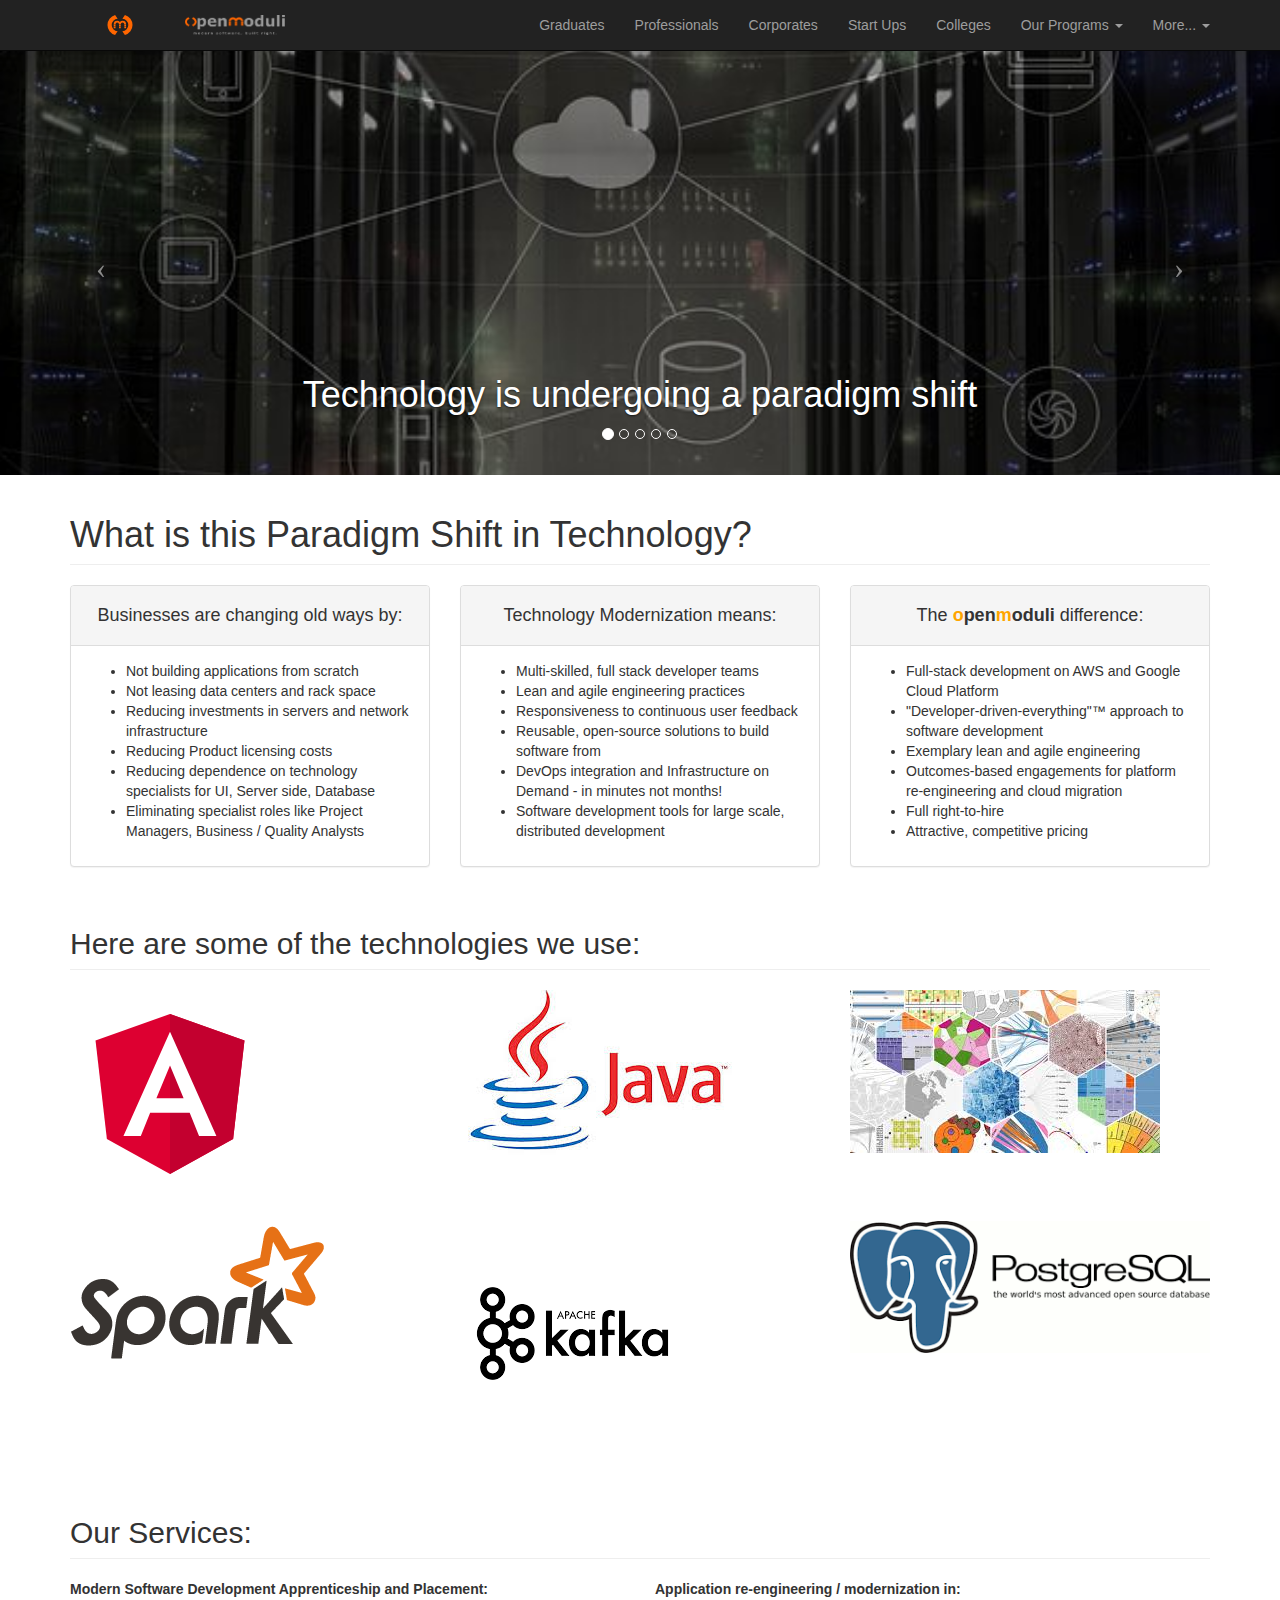
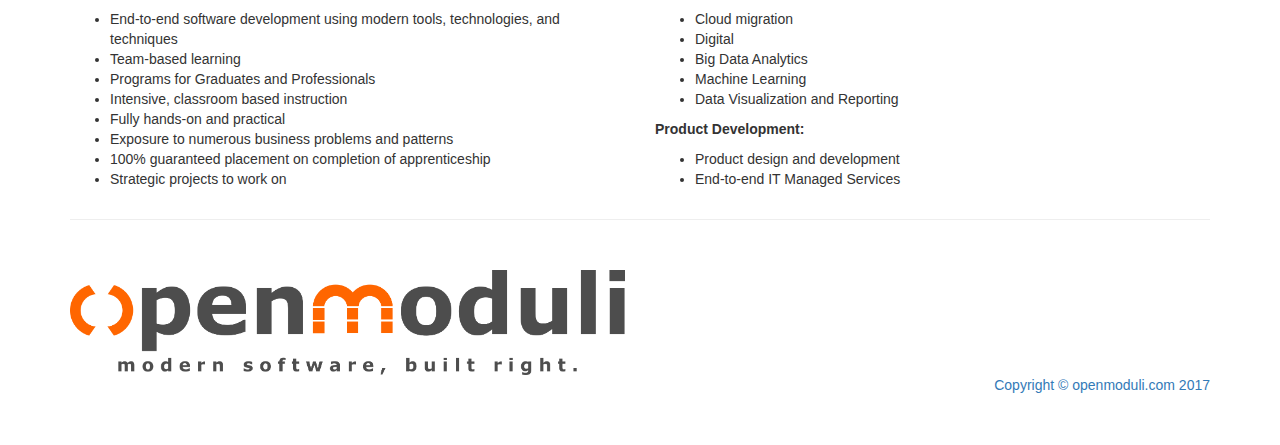
==== index.html @ b7f8b7c4 "numerous changes to style sheets and index.html" ====
<!DOCTYPE html>
<html lang="en">

<head>

<meta charset="utf-8">
<meta http-equiv="X-UA-Compatible" content="IE=edge">
<meta name="viewport" content="width=device-width, initial-scale=1">
<meta name="description" content="">
<meta name="author" content="">

<title>openmoduli home</title>

<!-- Custom CSS -->
<link href="css/modern-business.css" rel="stylesheet">
<!-- Bootstrap Core CSS -->
<link href="css/bootstrap.css" rel="stylesheet">
<link href="css/bootstrap.min.css" rel="stylesheet">


<!-- Custom Fonts -->
<link href="font-awesome/css/font-awesome.min.css" rel="stylesheet"
	type="text/css">

<!-- HTML5 Shim and Respond.js IE8 support of HTML5 elements and media queries -->
<!-- WARNING: Respond.js doesn't work if you view the page via file:// -->
<!--[if lt IE 9]>
        <script src="https://oss.maxcdn.com/libs/html5shiv/3.7.0/html5shiv.js"></script>
        <script src="https://oss.maxcdn.com/libs/respond.js/1.4.2/respond.min.js"></script>
    <![endif]-->

</head>

<body>

	<!-- Navigation -->
	<nav class="navbar navbar-inverse navbar-fixed-top" role="navigation" >
		<div class="container">
			<!-- Brand and toggle get grouped for better mobile display -->
			<div class="navbar-header">
				<!-- 				<button type="button" class="navbar-toggle" data-toggle="collapse"
					data-target="#bs-example-navbar-collapse-1">
					<span class="sr-only">Toggle navigation</span> <span
						class="icon-bar"></span> <span class="icon-bar"></span> <span
						class="icon-bar"></span>
				</button>
 -->
				<a class="navbar-brand" href="index.html"><img
					src="openmoduli-logo.svg" height="35" align="top"> </a> <a
					class="navbar-brand" href="index.html"><img
					src="AllOrangeTwoLinesLightGray.png" width="350" height="35"
					align="top"> </a>
				<!-- 				<div class="collapse navbar-collapse" id="bs-left-navbar-collapse-1">
					<ul class="nav navbar-nav navbar-right">
						<li><a href="index.html"><img border="0" alt="openmoduli"
								src="AllOrangeTwoLinesLightGray.png" width="275" height="45"
								align="bottom"></a></li> -->

				<!-- 						<li><a href="index.html"><img border="0" alt="openmoduli"
								src="motto1900by1080.png" width="350" height="35" align="bottom"></a>
						</li>
 
					</ul>-->

			</div>
			<!-- Collect the nav links, forms, and other content for toggling -->
			<div class="collapse navbar-collapse"
				id="bs-example-navbar-collapse-1">
				<ul class="nav navbar-nav navbar-right">
					<li><a href="graduates.html">Graduates</a></li>
					<li><a href="professionals.html">Professionals</a></li>
					<li><a href="corporates.html">Corporates</a></li>
					<li><a href="startups.html">Start Ups</a></li>
					<li><a href="colleges.html">Colleges</a></li>
					<li class="dropdown"><a href="#" class="dropdown-toggle"
						data-toggle="dropdown">Our Programs <b class="caret"></b></a>
						<ul class="dropdown-menu">
							<li><a href="tnx.html">TnX Program</a></li>
							<li><a href="certificate.html">Cloud Migration Program</a></li>
							<li><a href="starter.html">Corporate Starter Program</a></li>
							<li><a href="bootcamp.html">Corporate Boot Camp</a></li>
						</ul></li>
					<li class="dropdown"><a href="#" class="dropdown-toggle"
						data-toggle="dropdown">More... <b class="caret"></b></a>
						<ul class="dropdown-menu">
							<li><a href="schedule.html">Schedule</a></li>
							<li><a href="minreqs.html">Pre-requisites</a></li>
							<li><a href="faq.html">FAQ</a></li>
							<li><a href="comparison.html">Compare</a></li>
							<li><a href="about.html">About Us</a></li>
							<li><a href="contact.html">Contact Us</a></li>
						</ul></li>
				</ul>
			</div>
			<!-- /.navbar-collapse -->
		</div>
		<!-- /.container -->

	</nav>

	<!-- Header Carousel -->
	<header id="myCarousel" class="carousel slide">
		<!-- Indicators -->
		<ol class="carousel-indicators">
			<li data-target="#myCarousel" data-slide-to="0" class="active"></li>
			<li data-target="#myCarousel" data-slide-to="1"></li>
			<li data-target="#myCarousel" data-slide-to="2"></li>
			<li data-target="#myCarousel" data-slide-to="3"></li>
			<li data-target="#myCarousel" data-slide-to="4"></li>
		</ol>

		<!-- Wrapper for slides -->
		<div class="carousel-inner">
			<div class="item active">
				<div class="fill"
					style="background-image: url('migrate-to-cloud.jpg'); background-repeat: no-repeat; background-size: 100%; align: top;">
				</div>
				<div class="carousel-caption">
					<h1>Technology is undergoing a paradigm shift</h1>
				</div>
			</div>
			<div class="item">
				<div class="fill"
					style="background-image: url('migrate-to-cloud.jpg'); background-repeat: no-repeat; background-size: 100%;align: bottom;">
				</div>
				<div class="carousel-caption">
					<h2>
						Modern software development is increasingly <br> cloud-based,
						open-source, agile, and full-stack
					</h2>
				</div>
			</div>
			<div class="item">
				<div class="fill"
					style="background-image: url('migrate-to-cloud.jpg'); background-repeat: no-repeat; background-size: 100%;align: middle;"></div>
				<div class="carousel-caption">
					<h2>
						At <strong><font color="orange">o</font>pen<font
							color="orange">m</font>oduli</strong>,<br>we create exceptional
						modern software talent
					</h2>
				</div>
			</div>
			<div class="item">
				<div class="fill"
					style="background-image: url('migrate-to-cloud.jpg'); background-repeat: no-repeat; background-size: 100%;"></div>
				<div class="carousel-caption">
					<h2>
						Our software engineers employ the best <br>engineering
						practices and solutions <br>to migrate applications to the
						cloud
					</h2>
				</div>
			</div>
			<div class="item">
				<div class="fill"
					style="background-image: url('migrate-to-cloud.jpg'); background-repeat: no-repeat; background-size: 100%;"></div>
				<div class="carousel-caption">
					<h2>Safely, Securely, and Quickly</h2>
				</div>
			</div>

			<!-- Controls -->
			<a class="left carousel-control" href="#myCarousel" data-slide="prev">
				<span class="icon-prev"></span>
			</a> <a class="right carousel-control" href="#myCarousel"
				data-slide="next"> <span class="icon-next"></span>
			</a>
		</div>
	</header>

	<!-- Page Content -->
	<div class="container">

		<!-- Marketing Icons Section -->
		<div class="row">
			<div class="col-lg-12">
				<h1 class="page-header">What is this Paradigm Shift in
					Technology?</h1>
			</div>
			<div class="col-md-4">
				<div class="panel panel-default">
					<div class="panel-heading" align="center">
						<h4>Businesses are changing old ways by:</h4>
					</div>
					<div class="panel-body">
						<ul>
							<li>Not building applications from scratch</li>
							<li>Not leasing data centers and rack space</li>
							<li>Reducing investments in servers and network
								infrastructure</li>
							<li>Reducing Product licensing costs</li>
							<li>Reducing dependence on technology specialists for UI,
								Server side, Database</li>
							<li>Eliminating specialist roles like Project Managers,
								Business / Quality Analysts</li>
						</ul>
						<!-- 						<a href="out-with-old.html" class="btn btn-default">Learn More</a> -->
					</div>
				</div>
			</div>
			<div class="col-md-4">
				<div class="panel panel-default">
					<div class="panel-heading" align="center">
						<h4>Technology Modernization means:</h4>
					</div>
					<div class="panel-body">
						<ul>
							<li>Multi-skilled, full stack developer teams</li>
							<li>Lean and agile engineering practices</li>
							<li>Responsiveness to continuous user feedback</li>
							<li>Reusable, open-source solutions to build software from</li>
							<li>DevOps integration and Infrastructure on Demand - in
								minutes not months!</li>
							<li>Software development tools for large scale, distributed
								development</li>
						</ul>
						<!-- 						<a href="#" class="btn btn-default">Learn More</a> -->
					</div>
				</div>
			</div>
			<div class="col-md-4">
				<div class="panel panel-default">
					<div class="panel-heading" align="center">
						<h4>
							The <strong><font color="Orange">o</font>pen<font
								color="Orange">m</font>oduli </strong>difference:
						</h4>
					</div>
					<div class="panel-body">
						<ul>
							<li>Full-stack development on AWS and Google Cloud Platform</li>
							<li>"Developer-driven-everything"&trade; approach to
								software development</li>
							<li>Exemplary lean and agile engineering</li>
							<li>Outcomes-based engagements for platform re-engineering
								and cloud migration</li>
							<li>Full right-to-hire</li>
							<li>Attractive, competitive pricing</li>
						</ul>
						<!-- 						<a href="#" class="btn btn-default">Learn More</a> -->
					</div>
				</div>
			</div>
		</div>
		<!-- /.row -->

		<!-- Portfolio Section -->
		<div class="row">
			<div class="col-lg-12">
				<h2 class="page-header">Here are some of the technologies we
					use:</h2>
			</div>
			<div class="col-md-4 col-sm-6">
				<a href="http://angular.io"><img
					class="img-responsive img-portfolio img-hover" src="angular.svg"
					alt="Angular based UI" width=200px align="middle"> <!-- 					<h2 align="center">Angular</h2> -->
				</a>
			</div>
			<div class="col-md-4 col-sm-6">
				<a href="http://java.com"> <img
					class="img-responsive img-portfolio img-hover" src="java.jpg"
					alt="Java" height=350px align="middle">
				</a>
			</div>
			<div class="col-md-4 col-sm-6">
				<a href="http://d3js.org"> <img
					class="img-responsive img-portfolio img-hover" src="d3js.jpg"
					alt="D3 - Data Driven Documents" height=350px align="middle">
				</a>
			</div>
		</div>
		<div class="row">
			<div class="col-lg-12"></div>
			<div class="col-md-4 col-sm-6">
				<a href="http://spark.apache.org"> <img
					class="img-responsive img-portfolio img-hover" src="spark.png"
					alt="Spark" height=350px align="middle">
				</a>
			</div>
			<div class="col-md-4 col-sm-6">
				<a href="http://kafka.apache.org"> <img
					class="img-responsive img-portfolio img-hover" src="kafka.png"
					alt="" height=350px align="middle">
				</a>
			</div>
			<div class="col-md-4 col-sm-6">
				<a href="http://postgresql.org"> <img
					class="img-responsive img-portfolio img-hover" src="PostgreSQL.png"
					alt="" height=350px align="middle">
				</a>
			</div>

		</div>
		<!-- /.row -->

		<!-- Features Section -->
		<div class="row">
			<div class="col-lg-12">
				<h2 class="page-header">Our Services:</h2>
			</div>
			<div class="col-md-6">
				<p>
					<strong>Modern Software Development Apprenticeship and Placement:</strong>
				</p>
				<ul>
					<li>End-to-end software development using modern tools,
						technologies, and techniques</li>
					<li>Team-based learning</li>
					<li>Programs for Graduates and Professionals</li>
					<li>Intensive, classroom based instruction</li>
					<li>Fully hands-on and practical</li>
					<li>Exposure to numerous business problems and patterns</li>
					<li>100% guaranteed placement on completion of apprenticeship</li>
					<li>Strategic projects to work on</li>
				</ul>
			</div>
			<div class="col-md-6">
				<p>
					<strong>Application re-engineering / modernization in:</strong>
				</p>
				<ul>
					<li>Cloud migration</li>
					<li>Digital</li>
					<li>Big Data Analytics</li>
					<li>Machine Learning</li>
					<li>Data Visualization and Reporting</li>
				</ul>
			</div>
			<div class="col-md-6">
				<p>
					<strong>Product Development:</strong>
				</p>
				<ul>
					<li>Product design and development</li>
					<li>End-to-end IT Managed Services</li>
				</ul>
			</div>
		</div>
		<!-- /.row -->

		<hr>

		<!-- Call to Action Section 
		<div class="well">
			<div class="row">
				<div class="col-md-8">
					<p>Lorem ipsum dolor sit amet, consectetur adipisicing elit.
						Molestias, expedita, saepe, vero rerum deleniti beatae veniam
						harum neque nemo praesentium cum alias asperiores commodi.</p>
				</div>
				<div class="col-md-4">
					<a class="btn btn-lg btn-default btn-block" href="#">Call to
						Action</a>
				</div>
			</div>
		</div>
		<hr>
		-->

		<!-- Footer -->
		<footer>
			<div class="row">
				<div class="col-md-6">
					<img class="img-responsive"
						src="AllOrangeTwoLinesGray1900by1080.png" alt="openmoduli">
				</div>
				<div class="col-lg-12" align="right">
					<a>Copyright &copy; openmoduli.com 2017</a>
				</div>
			</div>
		</footer>

	</div>
	<!-- /.container -->

	<!-- jQuery -->
	<script src="js/jquery.js"></script>

	<!-- Bootstrap Core JavaScript -->
	<script src="js/bootstrap.min.js"></script>

	<!-- Script to Activate the Carousel -->
	<script>
    $('.carousel').carousel({
        interval: 5000 //changes the speed
    })
    </script>

</body>

</html>
---- css/modern-business.css ----
/*!
 * Start Bootstrap - Modern Business (http://startbootstrap.com/)
 * Copyright 2013-2016 Start Bootstrap
 * Licensed under MIT (https://github.com/BlackrockDigital/startbootstrap/blob/gh-pages/LICENSE)
 */

/* Global Styles */

html,
body {
    height: 100%;
}

body {
    padding-top: 50px; /* Required padding for .navbar-fixed-top. Remove if using .navbar-static-top. Change if height of navigation changes. */
}

.img-portfolio {
    margin-bottom: 30px;
}

.img-hover:hover {
    opacity: 0.8;
}

/* Home Page Carousel */

header.carousel {
    height: 50%;
}

header.carousel .item,
header.carousel .item.active,
header.carousel .carousel-inner {
    height: 100%;
}

header.carousel .fill {
    width: 100%;
    height: 100%;
    background-position: center;
    background-color: #000;
    /* background-size: 100%;*/
}

/* 404 Page Styles */

.error-404 {
    font-size: 100px;
}

/* Pricing Page Styles */

.price {
    display: block;
    font-size: 50px;
    line-height: 50px;
}

.price sup {
    top: -20px;
    left: 2px;
    font-size: 20px;
}

.period {
    display: block;
    font-style: italic;
}

/* Footer Styles */

footer {
    margin: 50px 0;
}

/* Responsive Styles */

@media(max-width:991px) {
    .customer-img,
    .img-related {
        margin-bottom: 30px;
    }
}

@media(max-width:767px) {
    .img-portfolio {
        margin-bottom: 15px;
    }

    header.carousel .carousel {
        height: 100%;
    }
}
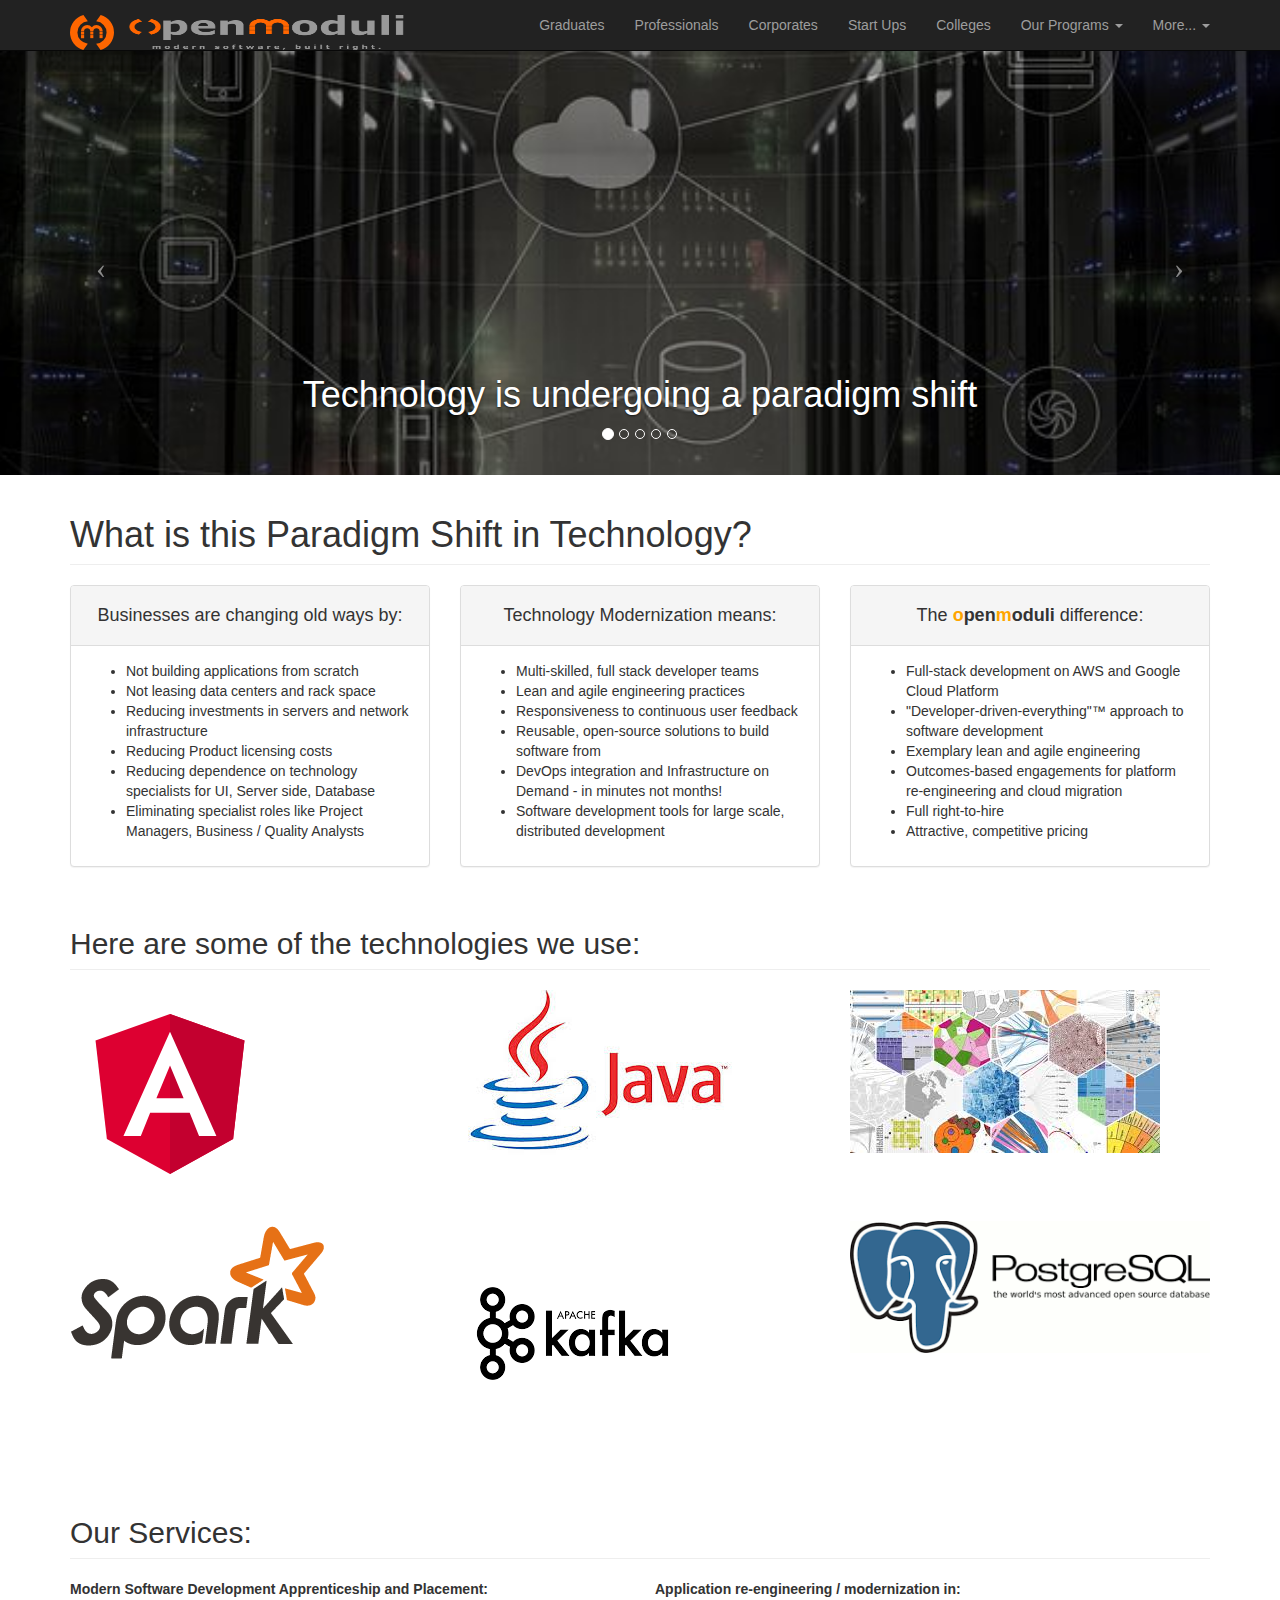
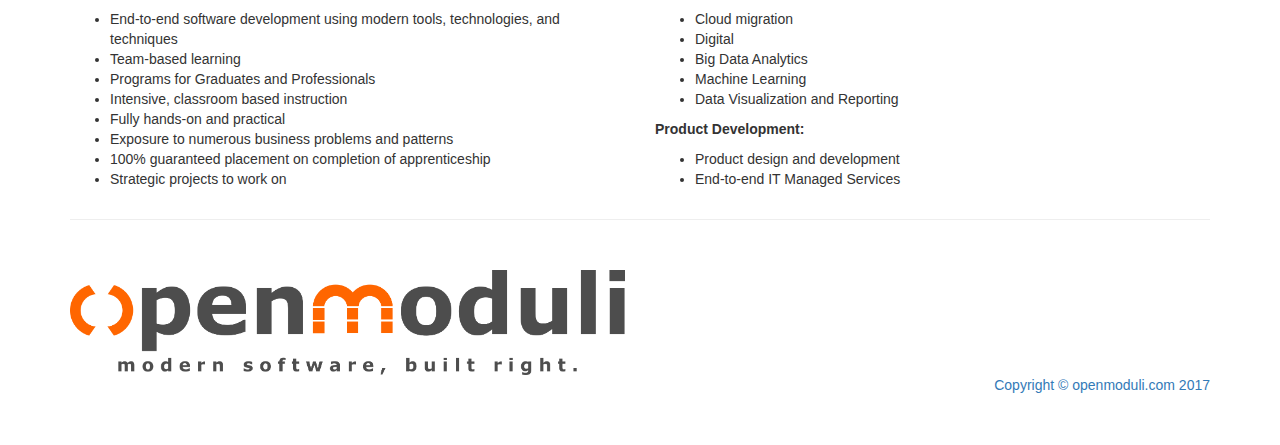
==== commit de53878c: "uncommented span to make the site responsive" ====
--- a/index.html
+++ b/index.html
@@ -11,12 +11,11 @@
 
 <title>openmoduli home</title>
 
+<!-- Bootstrap Core CSS -->
+<link href="css/bootstrap.min.css" rel="stylesheet">
+
 <!-- Custom CSS -->
 <link href="css/modern-business.css" rel="stylesheet">
-<!-- Bootstrap Core CSS -->
-<link href="css/bootstrap.css" rel="stylesheet">
-<link href="css/bootstrap.min.css" rel="stylesheet">
-
 
 <!-- Custom Fonts -->
 <link href="font-awesome/css/font-awesome.min.css" rel="stylesheet"
@@ -38,17 +37,17 @@
 		<div class="container">
 			<!-- Brand and toggle get grouped for better mobile display -->
 			<div class="navbar-header">
-				<!-- 				<button type="button" class="navbar-toggle" data-toggle="collapse"
+								<button type="button" class="navbar-toggle" data-toggle="collapse"
 					data-target="#bs-example-navbar-collapse-1">
 					<span class="sr-only">Toggle navigation</span> <span
 						class="icon-bar"></span> <span class="icon-bar"></span> <span
 						class="icon-bar"></span>
 				</button>
- -->
+ 
 				<a class="navbar-brand" href="index.html"><img
 					src="openmoduli-logo.svg" height="35" align="top"> </a> <a
 					class="navbar-brand" href="index.html"><img
-					src="AllOrangeTwoLinesLightGray.png" width="350" height="35"
+					src="AllOrangeTwoLinesLightGray.png" width="275" height="35"
 					align="top"> </a>
 				<!-- 				<div class="collapse navbar-collapse" id="bs-left-navbar-collapse-1">
 					<ul class="nav navbar-nav navbar-right">
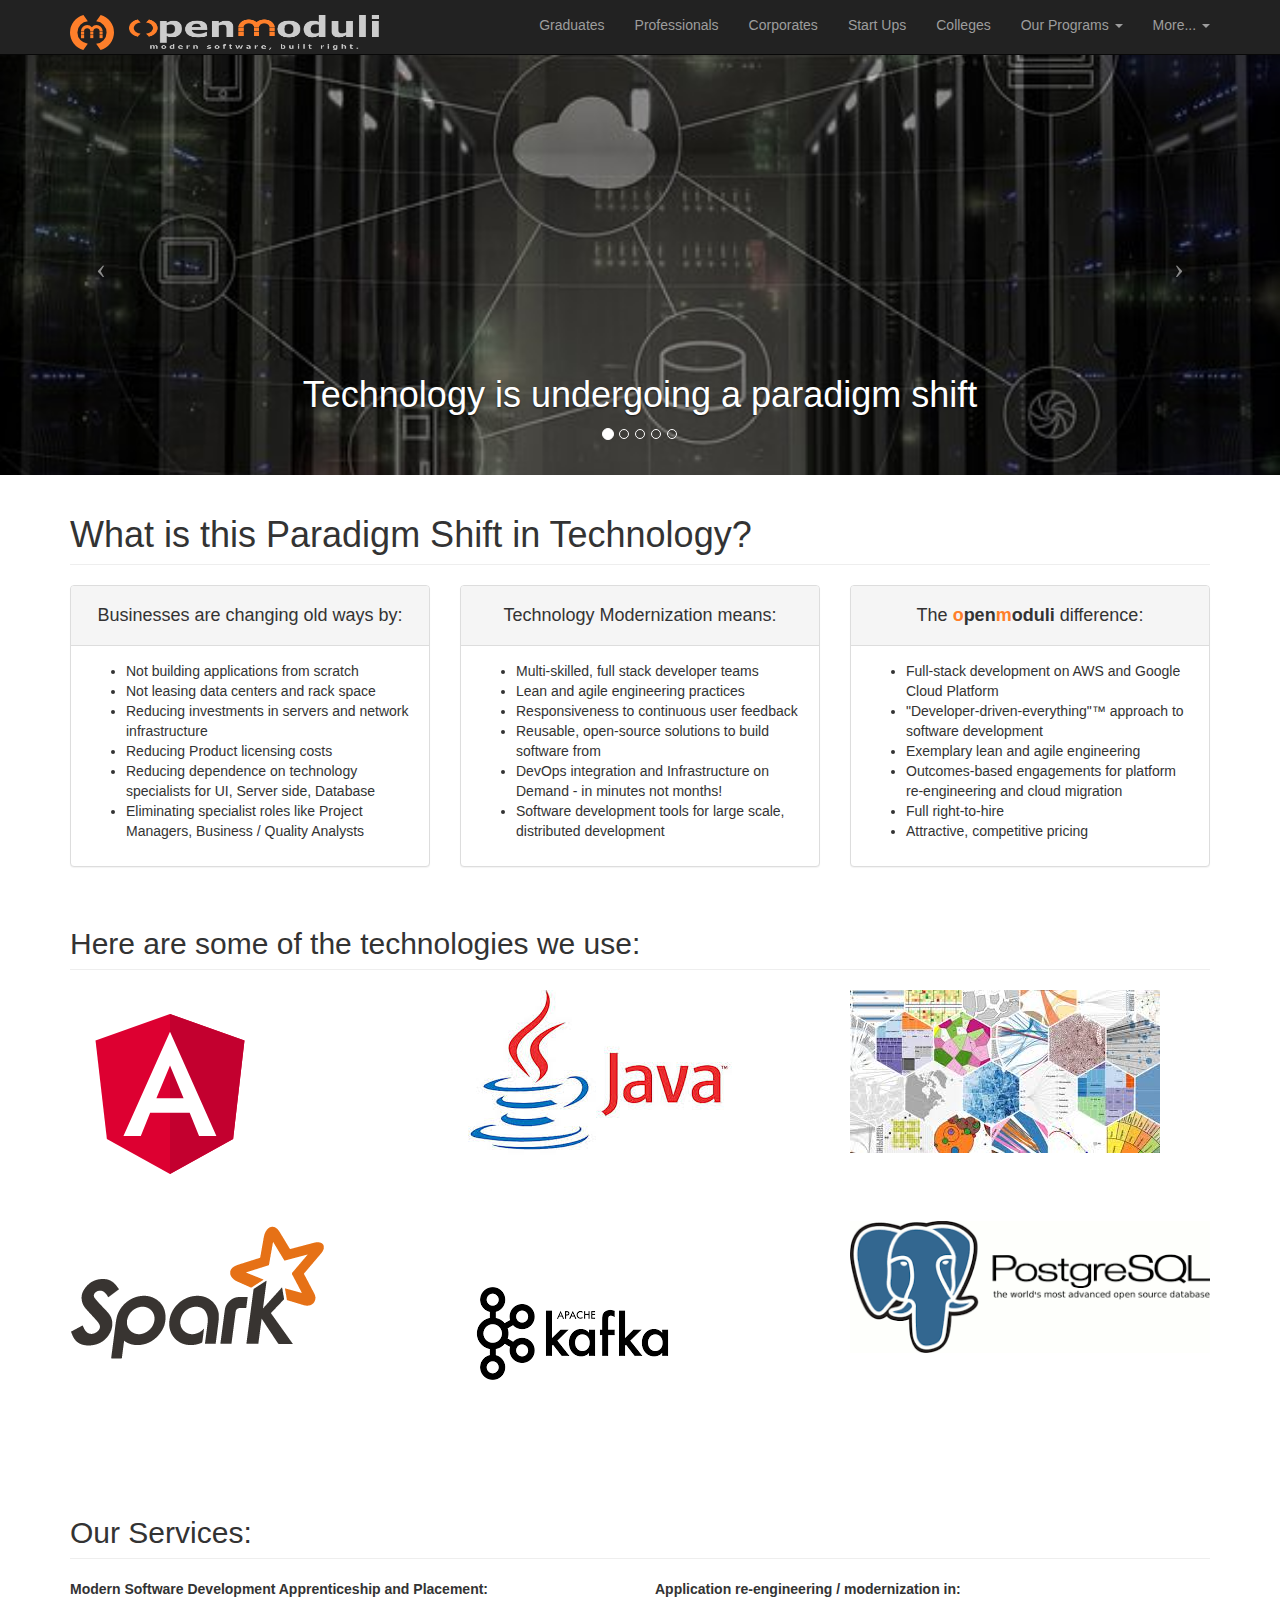
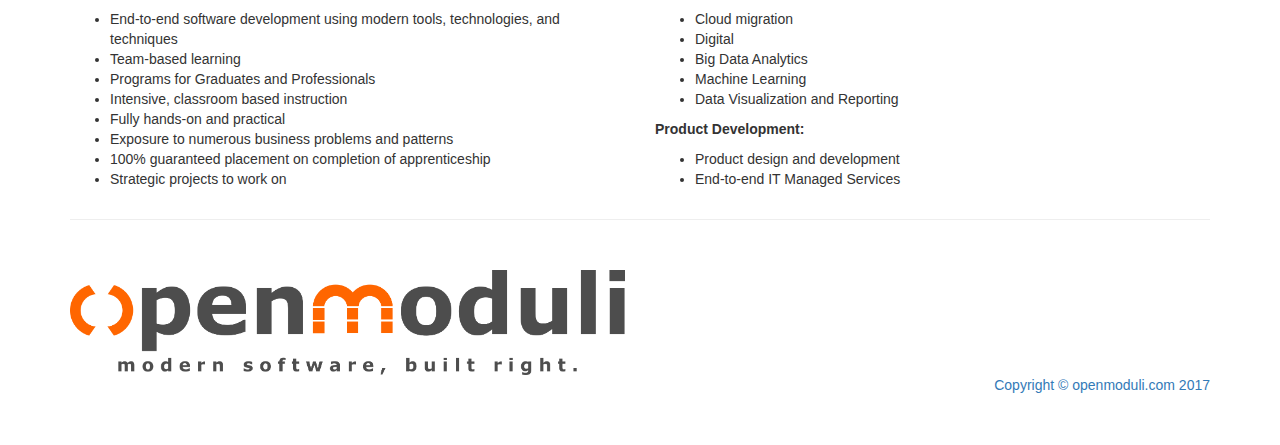
==== commit 7b4b2397: "Chagesto logo color and other first page tweaks" ====
--- a/index.html
+++ b/index.html
@@ -45,9 +45,9 @@
 				</button>
  
 				<a class="navbar-brand" href="index.html"><img
-					src="openmoduli-logo.svg" height="35" align="top"> </a> <a
+					src="openmoduli-logo.svg" height=35px align="top"> </a> <a
 					class="navbar-brand" href="index.html"><img
-					src="AllOrangeTwoLinesLightGray.png" width="275" height="35"
+					src="AllOrangeTwoLinesLightGray.png" width=250px height=35px
 					align="top"> </a>
 				<!-- 				<div class="collapse navbar-collapse" id="bs-left-navbar-collapse-1">
 					<ul class="nav navbar-nav navbar-right">
@@ -134,8 +134,8 @@
 					style="background-image: url('migrate-to-cloud.jpg'); background-repeat: no-repeat; background-size: 100%;align: middle;"></div>
 				<div class="carousel-caption">
 					<h2>
-						At <strong><font color="orange">o</font>pen<font
-							color="orange">m</font>oduli</strong>,<br>we create exceptional
+						At <strong><font color="#FF7F2A">o</font>pen<font
+							color="#FF7F2A">m</font>oduli</strong>,<br>we create exceptional
 						modern software talent
 					</h2>
 				</div>
@@ -222,8 +222,8 @@
 				<div class="panel panel-default">
 					<div class="panel-heading" align="center">
 						<h4>
-							The <strong><font color="Orange">o</font>pen<font
-								color="Orange">m</font>oduli </strong>difference:
+							The <strong><font color="#FF7F2A">o</font>pen<font
+								color="#FF7F2A">m</font>oduli </strong>difference:
 						</h4>
 					</div>
 					<div class="panel-body">
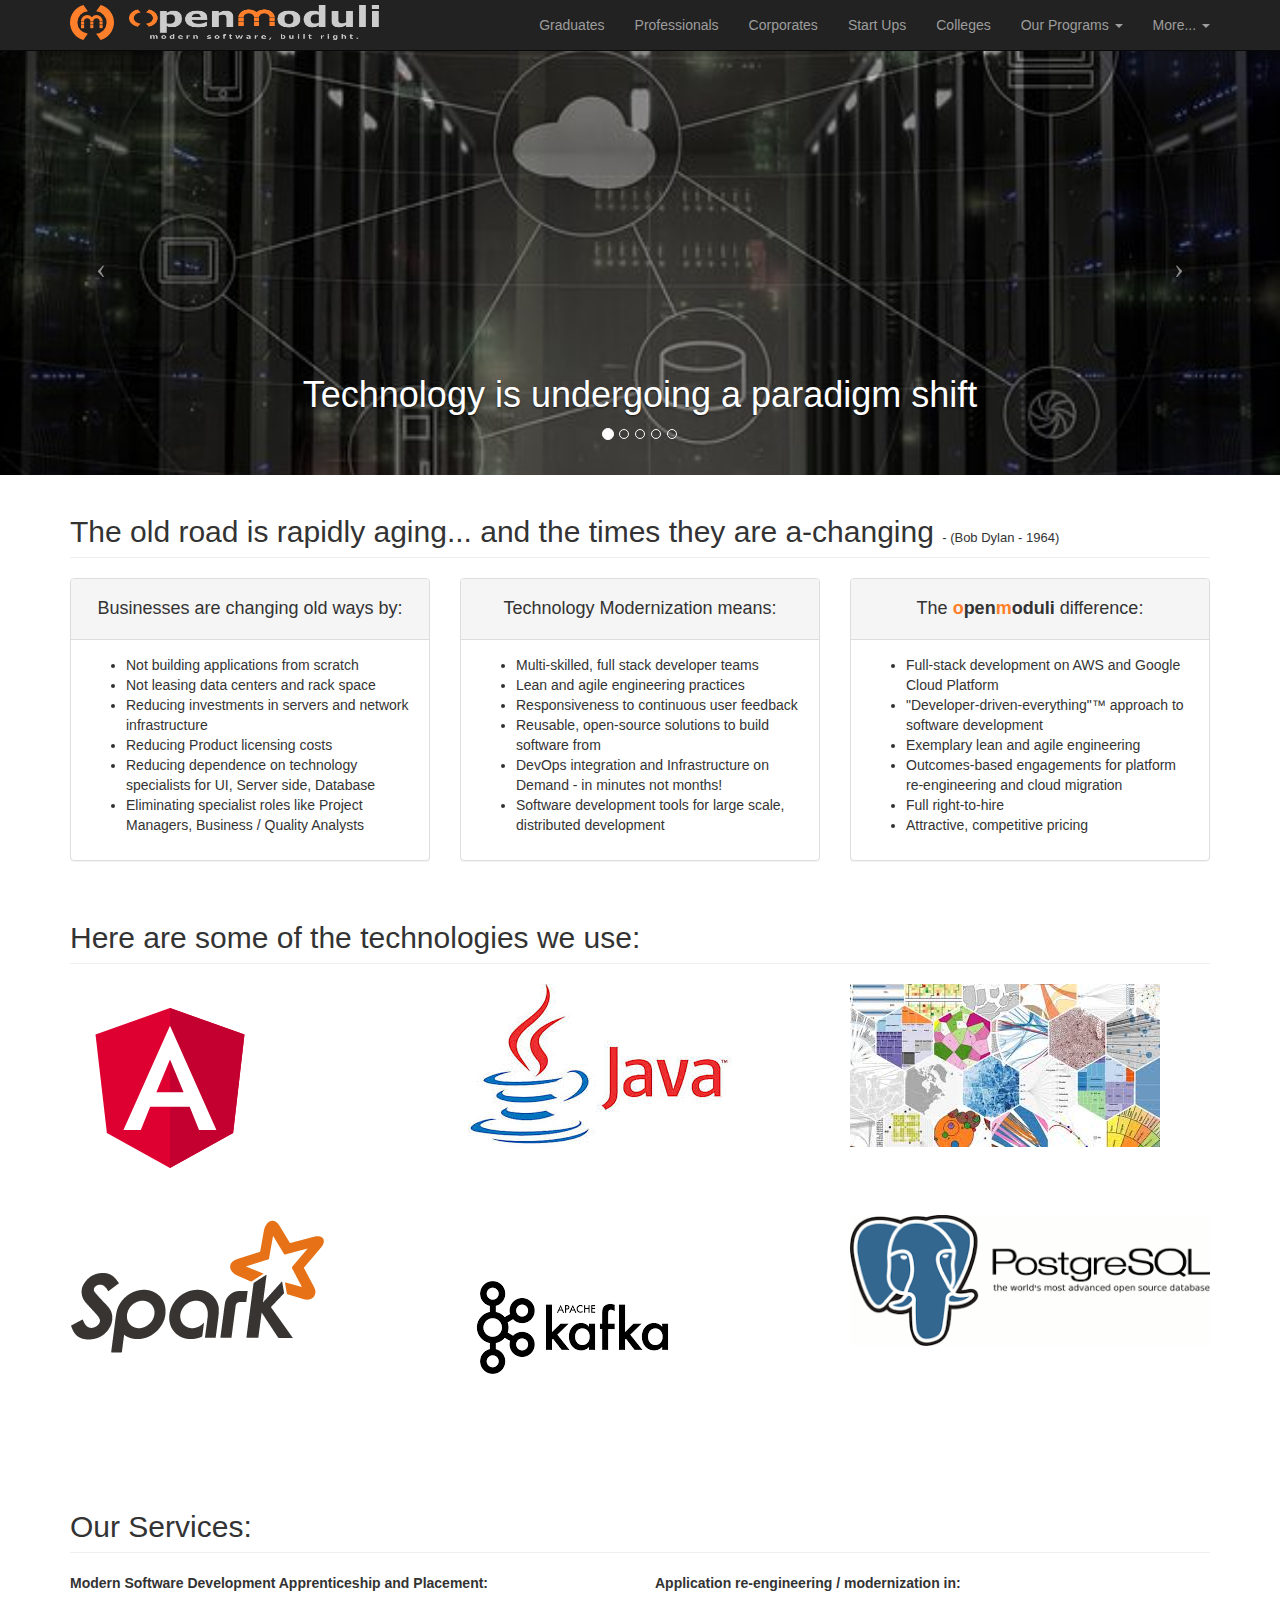
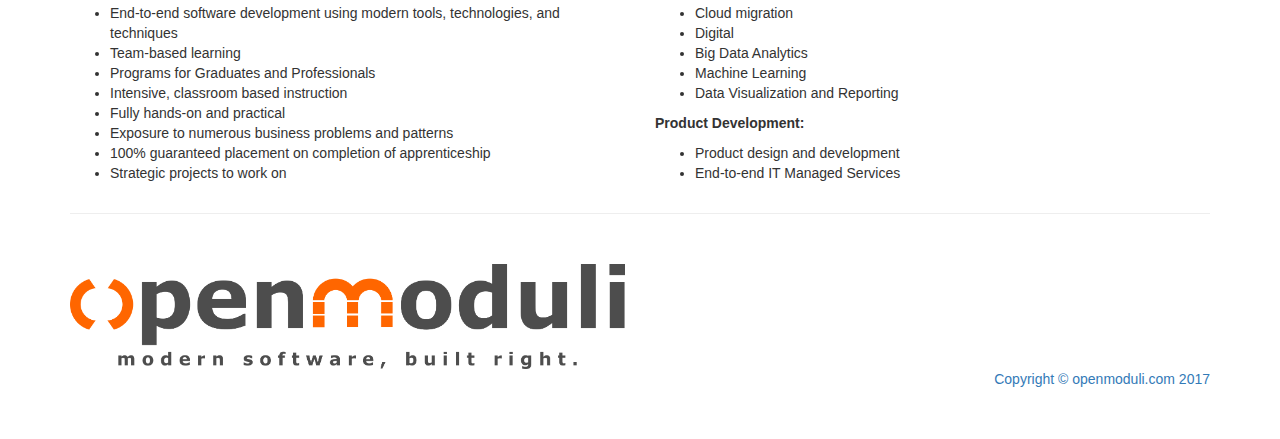
==== commit 91b03fa2: "Content changes on index page" ====
--- a/index.html
+++ b/index.html
@@ -124,8 +124,8 @@
 				</div>
 				<div class="carousel-caption">
 					<h2>
-						Modern software development is increasingly <br> cloud-based,
-						open-source, agile, and full-stack
+						Modern software is increasingly being <br> developed by full stack developers on the cloud,<br> 
+						using open-source tools in an agile manner
 					</h2>
 				</div>
 			</div>
@@ -146,8 +146,7 @@
 				<div class="carousel-caption">
 					<h2>
 						Our software engineers employ the best <br>engineering
-						practices and solutions <br>to migrate applications to the
-						cloud
+						practices and solutions <br>to re-engineer your applications,
 					</h2>
 				</div>
 			</div>
@@ -155,7 +154,8 @@
 				<div class="fill"
 					style="background-image: url('migrate-to-cloud.jpg'); background-repeat: no-repeat; background-size: 100%;"></div>
 				<div class="carousel-caption">
-					<h2>Safely, Securely, and Quickly</h2>
+					<h2>and migrate them to the
+						cloud safely, securely, and quickly</h2>
 				</div>
 			</div>
 
@@ -174,8 +174,7 @@
 		<!-- Marketing Icons Section -->
 		<div class="row">
 			<div class="col-lg-12">
-				<h1 class="page-header">What is this Paradigm Shift in
-					Technology?</h1>
+				<h2 class="page-header">The old road is rapidly aging... and the times they are a-changing <font size=2pt>- (Bob Dylan - 1964)</font> </h2>
 			</div>
 			<div class="col-md-4">
 				<div class="panel panel-default">
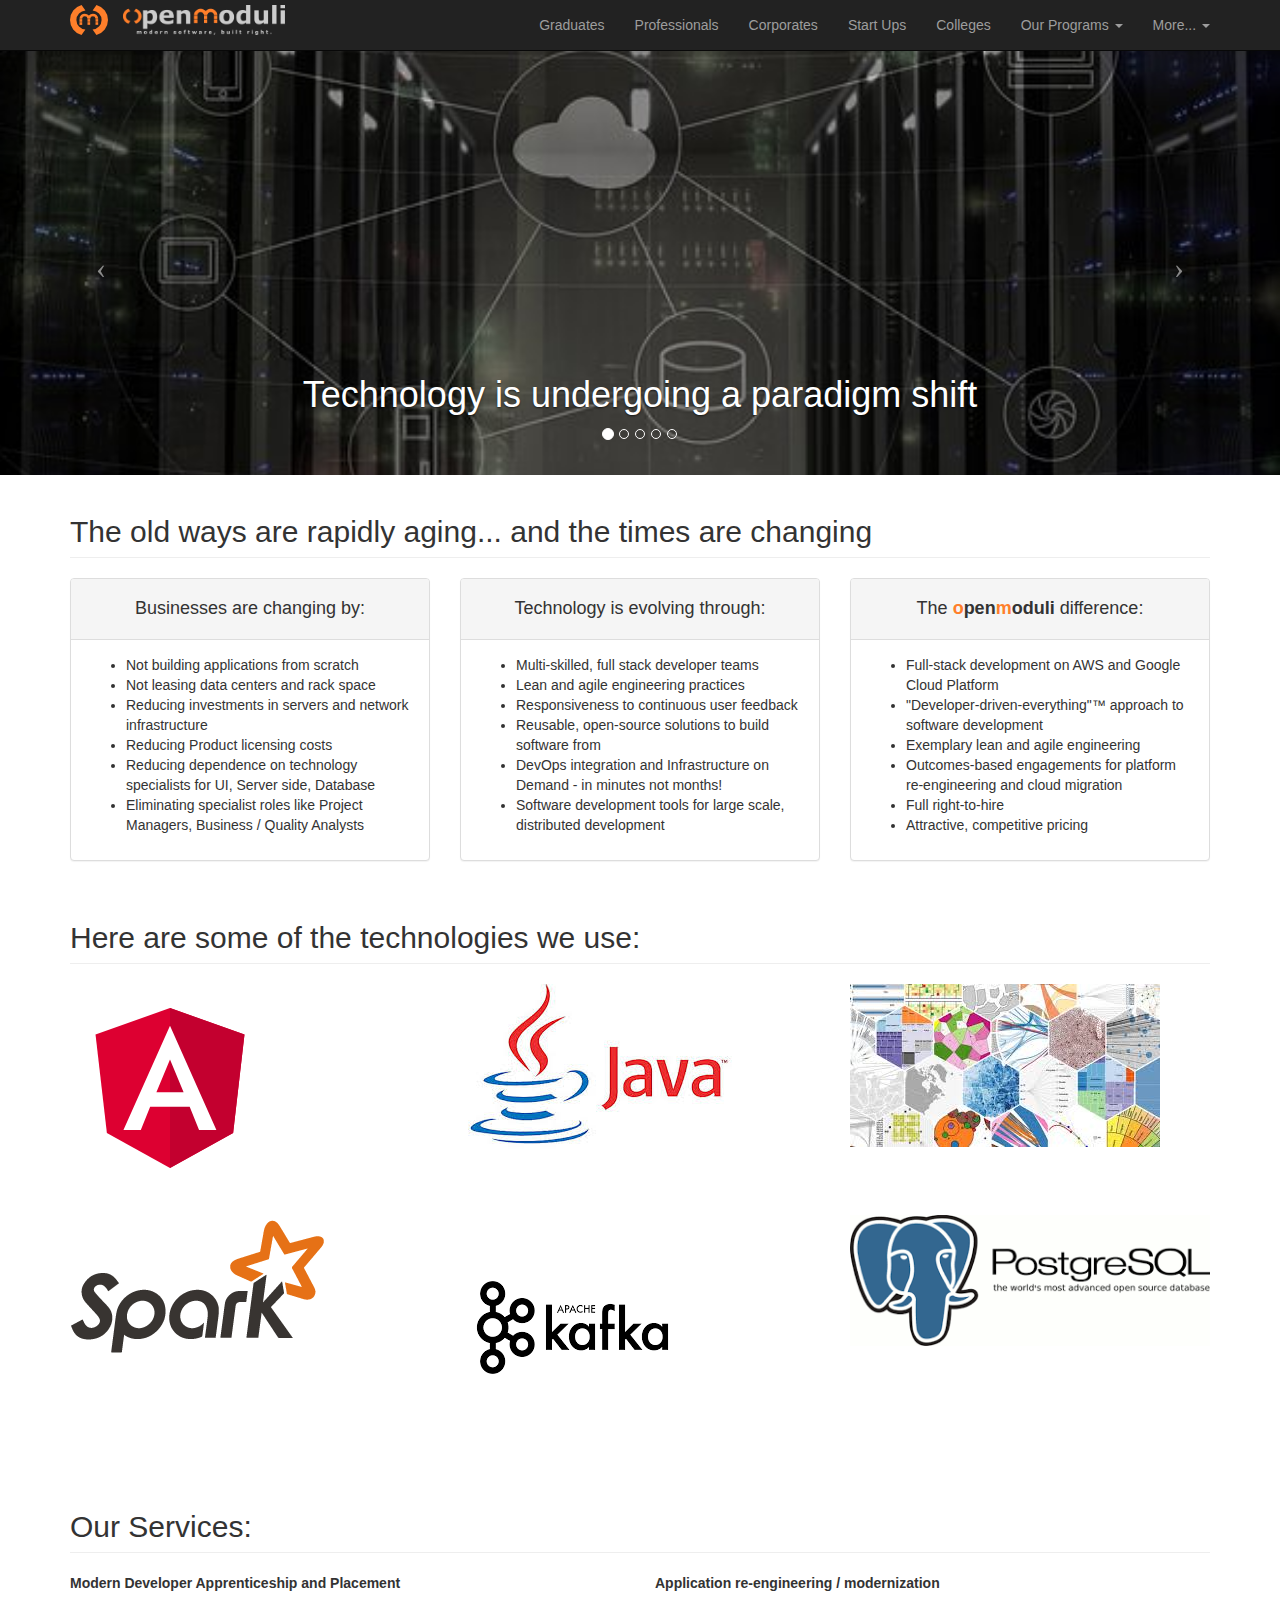
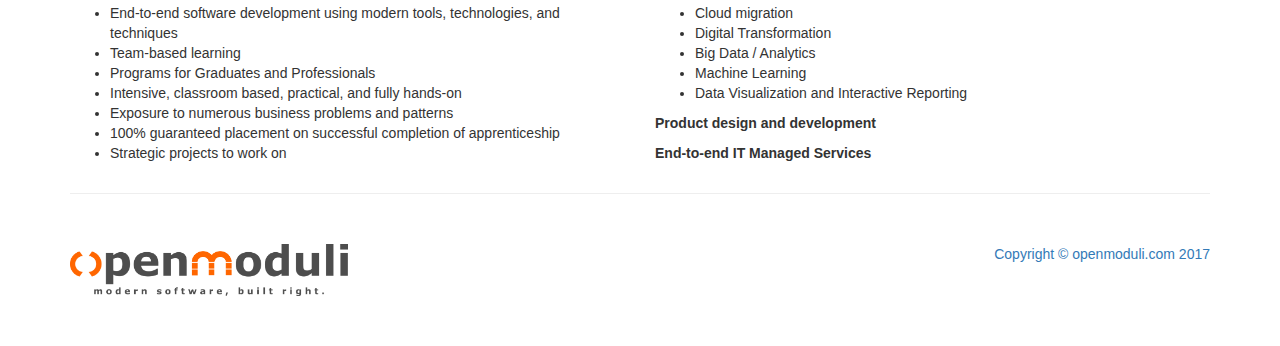
==== commit 02c75412: "More tweaks to index" ====
--- a/index.html
+++ b/index.html
@@ -45,9 +45,9 @@
 				</button>
  
 				<a class="navbar-brand" href="index.html"><img
-					src="openmoduli-logo.svg" height=35px align="top"> </a> <a
+					src="openmoduli-logo.svg" width=100% height=100% align="top"> </a> <a
 					class="navbar-brand" href="index.html"><img
-					src="AllOrangeTwoLinesLightGray.png" width=250px height=35px
+					src="AllOrangeTwoLinesLightGray.png" width=100% height=100%
 					align="top"> </a>
 				<!-- 				<div class="collapse navbar-collapse" id="bs-left-navbar-collapse-1">
 					<ul class="nav navbar-nav navbar-right">
@@ -174,12 +174,12 @@
 		<!-- Marketing Icons Section -->
 		<div class="row">
 			<div class="col-lg-12">
-				<h2 class="page-header">The old road is rapidly aging... and the times they are a-changing <font size=2pt>- (Bob Dylan - 1964)</font> </h2>
+				<h2 class="page-header">The old ways are rapidly aging... and the times are changing </h2>
 			</div>
 			<div class="col-md-4">
 				<div class="panel panel-default">
 					<div class="panel-heading" align="center">
-						<h4>Businesses are changing old ways by:</h4>
+						<h4>Businesses are changing by:</h4>
 					</div>
 					<div class="panel-body">
 						<ul>
@@ -200,7 +200,7 @@
 			<div class="col-md-4">
 				<div class="panel panel-default">
 					<div class="panel-heading" align="center">
-						<h4>Technology Modernization means:</h4>
+						<h4>Technology is evolving through:</h4>
 					</div>
 					<div class="panel-body">
 						<ul>
@@ -299,40 +299,38 @@
 			</div>
 			<div class="col-md-6">
 				<p>
-					<strong>Modern Software Development Apprenticeship and Placement:</strong>
+					<strong>Modern Developer Apprenticeship and Placement</strong>
 				</p>
 				<ul>
 					<li>End-to-end software development using modern tools,
 						technologies, and techniques</li>
 					<li>Team-based learning</li>
 					<li>Programs for Graduates and Professionals</li>
-					<li>Intensive, classroom based instruction</li>
-					<li>Fully hands-on and practical</li>
+					<li>Intensive, classroom based, practical, and fully hands-on</li>
 					<li>Exposure to numerous business problems and patterns</li>
-					<li>100% guaranteed placement on completion of apprenticeship</li>
+					<li>100% guaranteed placement on successful completion of apprenticeship</li>
 					<li>Strategic projects to work on</li>
 				</ul>
 			</div>
 			<div class="col-md-6">
 				<p>
-					<strong>Application re-engineering / modernization in:</strong>
+					<strong>Application re-engineering / modernization</strong>
 				</p>
 				<ul>
 					<li>Cloud migration</li>
-					<li>Digital</li>
-					<li>Big Data Analytics</li>
+					<li>Digital Transformation</li>
+					<li>Big Data / Analytics</li>
 					<li>Machine Learning</li>
-					<li>Data Visualization and Reporting</li>
+					<li>Data Visualization and Interactive Reporting</li>
 				</ul>
 			</div>
 			<div class="col-md-6">
 				<p>
-					<strong>Product Development:</strong>
+					<strong>Product design and development</strong>
 				</p>
-				<ul>
-					<li>Product design and development</li>
-					<li>End-to-end IT Managed Services</li>
-				</ul>
+				<p>
+					<strong>End-to-end IT Managed Services</strong>
+				</p>
 			</div>
 		</div>
 		<!-- /.row -->
@@ -361,9 +359,9 @@
 			<div class="row">
 				<div class="col-md-6">
 					<img class="img-responsive"
-						src="AllOrangeTwoLinesGray1900by1080.png" alt="openmoduli">
-				</div>
-				<div class="col-lg-12" align="right">
+						src="AllOrangeTwoLinesGray1900by1080.png" alt="openmoduli" width=50% height=50%>
+				</div>
+				<div class="col-md-6" align="right">
 					<a>Copyright &copy; openmoduli.com 2017</a>
 				</div>
 			</div>
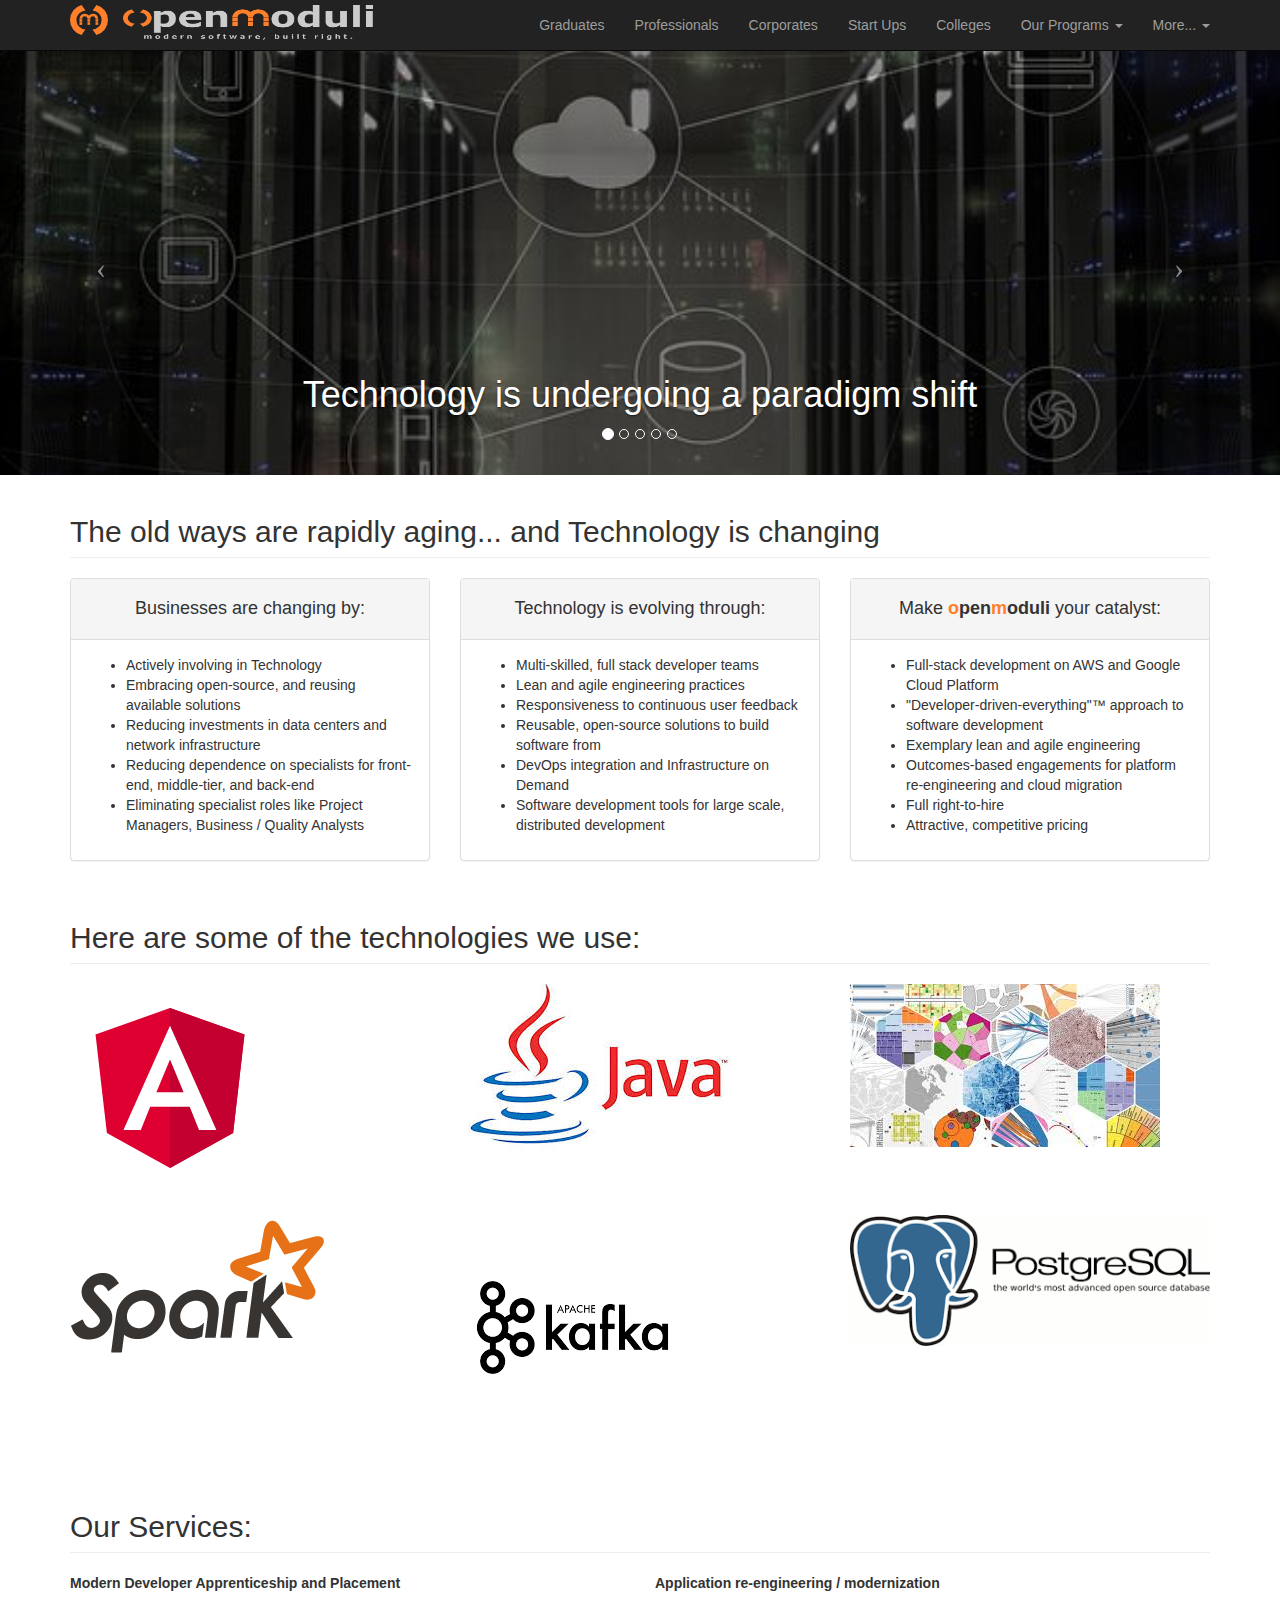
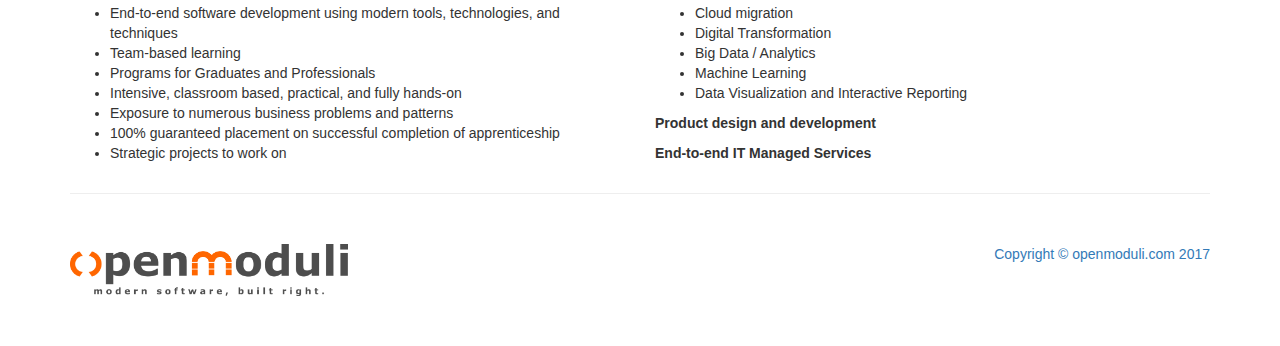
==== commit e0229653: "More tweaks to index" ====
--- a/index.html
+++ b/index.html
@@ -47,7 +47,7 @@
 				<a class="navbar-brand" href="index.html"><img
 					src="openmoduli-logo.svg" width=100% height=100% align="top"> </a> <a
 					class="navbar-brand" href="index.html"><img
-					src="AllOrangeTwoLinesLightGray.png" width=100% height=100%
+					src="AllOrangeTwoLinesLightGray.png" width=250px height=35px
 					align="top"> </a>
 				<!-- 				<div class="collapse navbar-collapse" id="bs-left-navbar-collapse-1">
 					<ul class="nav navbar-nav navbar-right">
@@ -174,7 +174,7 @@
 		<!-- Marketing Icons Section -->
 		<div class="row">
 			<div class="col-lg-12">
-				<h2 class="page-header">The old ways are rapidly aging... and the times are changing </h2>
+				<h2 class="page-header">The old ways are rapidly aging... and Technology is changing </h2>
 			</div>
 			<div class="col-md-4">
 				<div class="panel panel-default">
@@ -183,15 +183,14 @@
 					</div>
 					<div class="panel-body">
 						<ul>
-							<li>Not building applications from scratch</li>
-							<li>Not leasing data centers and rack space</li>
-							<li>Reducing investments in servers and network
+							<li>Actively involving in Technology</li>
+							<li>Embracing open-source, and reusing available solutions</li>
+							<li>Reducing investments in data centers and network
 								infrastructure</li>
-							<li>Reducing Product licensing costs</li>
-							<li>Reducing dependence on technology specialists for UI,
-								Server side, Database</li>
+							<li>Reducing dependence on specialists for front-end, middle-tier, and back-end</li>
 							<li>Eliminating specialist roles like Project Managers,
 								Business / Quality Analysts</li>
+							<!-- <li>Reducing Product licensing costs</li> -->
 						</ul>
 						<!-- 						<a href="out-with-old.html" class="btn btn-default">Learn More</a> -->
 					</div>
@@ -208,8 +207,7 @@
 							<li>Lean and agile engineering practices</li>
 							<li>Responsiveness to continuous user feedback</li>
 							<li>Reusable, open-source solutions to build software from</li>
-							<li>DevOps integration and Infrastructure on Demand - in
-								minutes not months!</li>
+							<li>DevOps integration and Infrastructure on Demand</li>
 							<li>Software development tools for large scale, distributed
 								development</li>
 						</ul>
@@ -221,8 +219,8 @@
 				<div class="panel panel-default">
 					<div class="panel-heading" align="center">
 						<h4>
-							The <strong><font color="#FF7F2A">o</font>pen<font
-								color="#FF7F2A">m</font>oduli </strong>difference:
+							Make <strong><font color="#FF7F2A">o</font>pen<font
+								color="#FF7F2A">m</font>oduli </strong> your catalyst:
 						</h4>
 					</div>
 					<div class="panel-body">
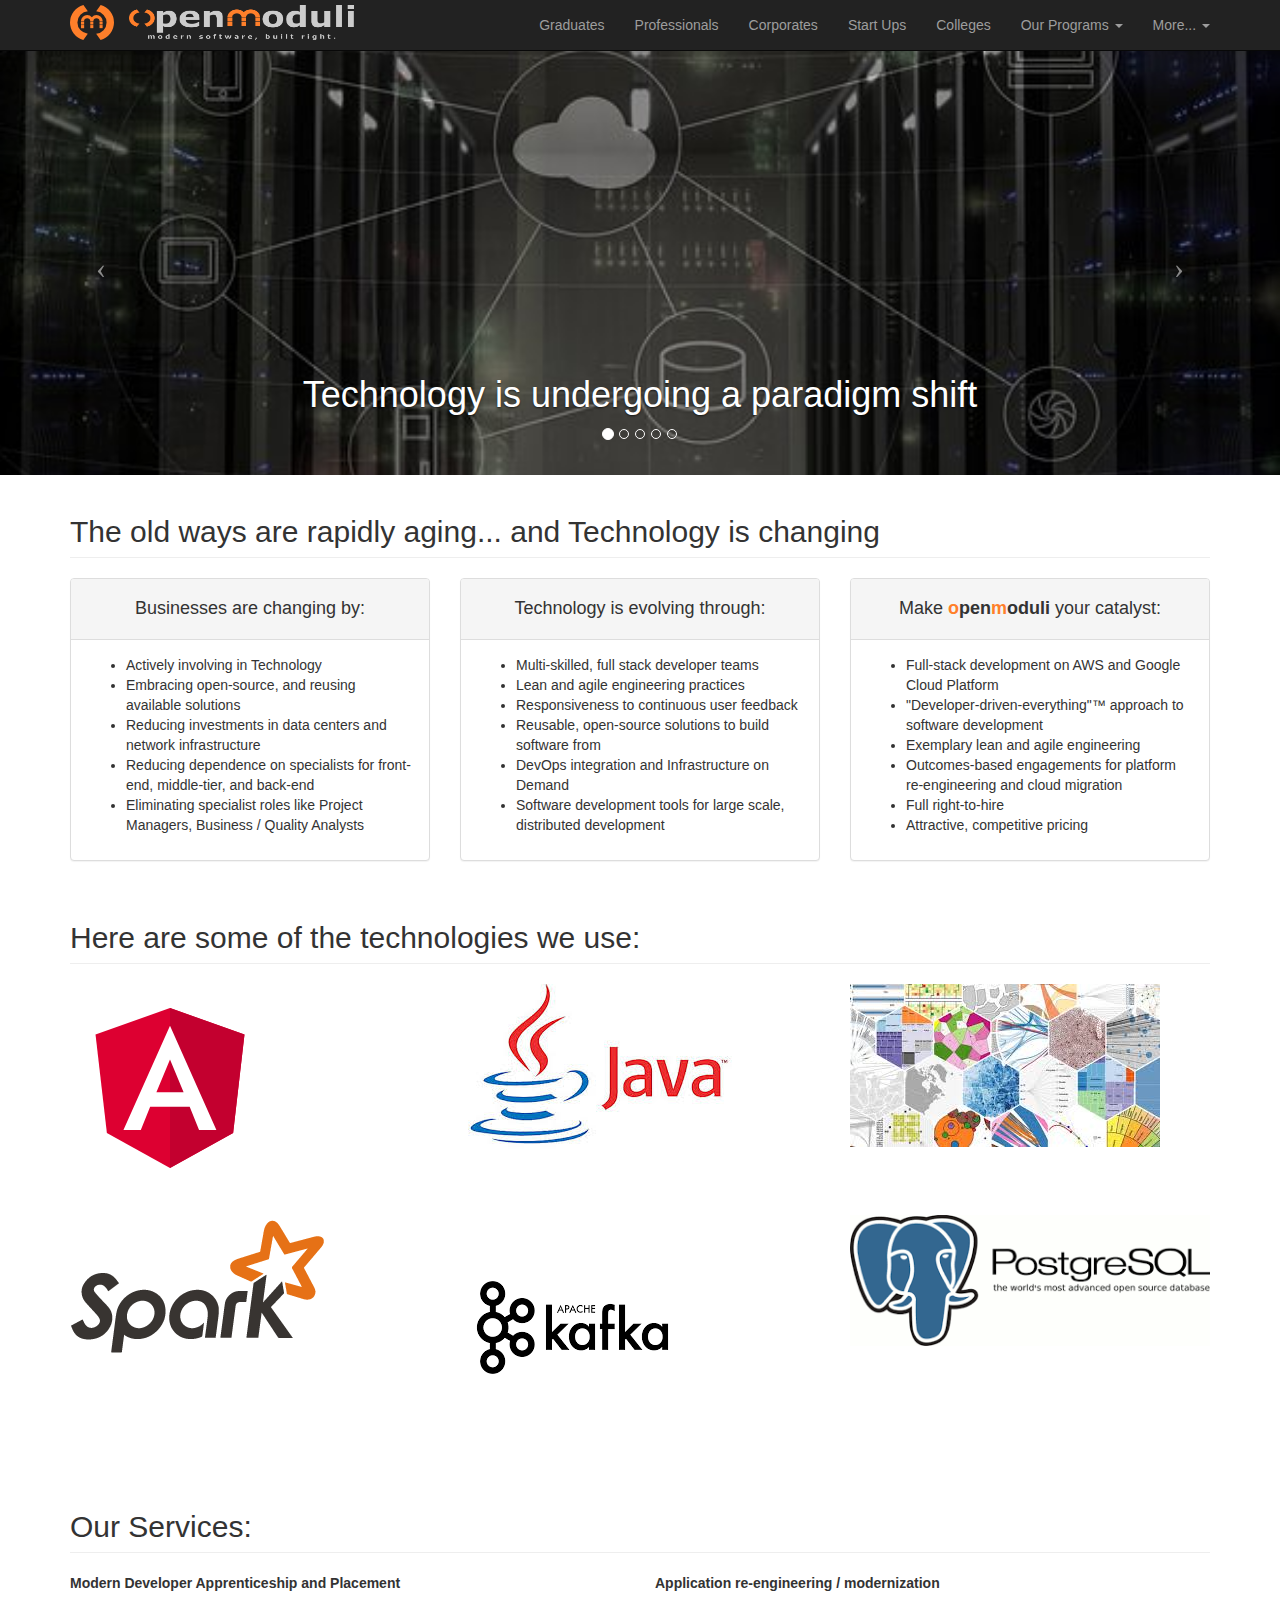
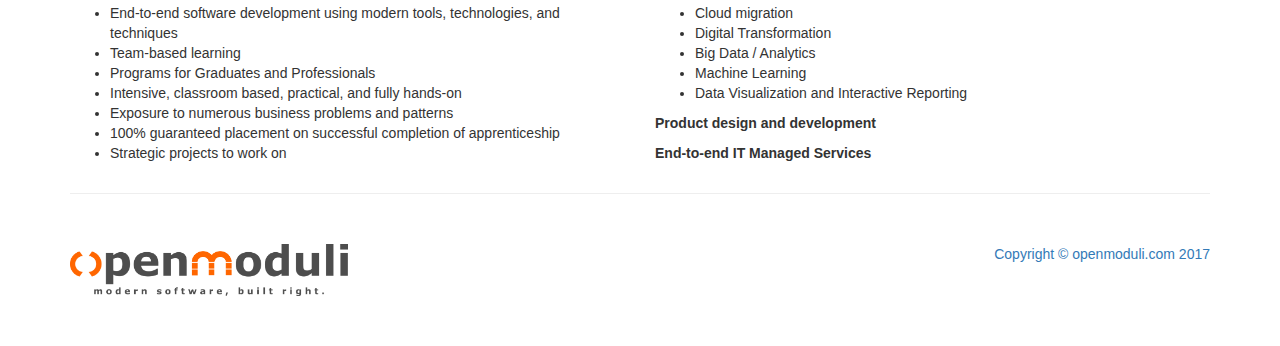
==== commit dc74d1c4: "Changes to index part 3" ====
--- a/index.html
+++ b/index.html
@@ -45,9 +45,9 @@
 				</button>
  
 				<a class="navbar-brand" href="index.html"><img
-					src="openmoduli-logo.svg" width=100% height=100% align="top"> </a> <a
-					class="navbar-brand" href="index.html"><img
-					src="AllOrangeTwoLinesLightGray.png" width=250px height=35px
+					src="openmoduli-logo.svg"  height=35px align="top"> </a> 
+				<a class="navbar-brand" href="index.html"><img
+					src="AllOrangeTwoLinesLightGray.png" width=225px height=35px
 					align="top"> </a>
 				<!-- 				<div class="collapse navbar-collapse" id="bs-left-navbar-collapse-1">
 					<ul class="nav navbar-nav navbar-right">
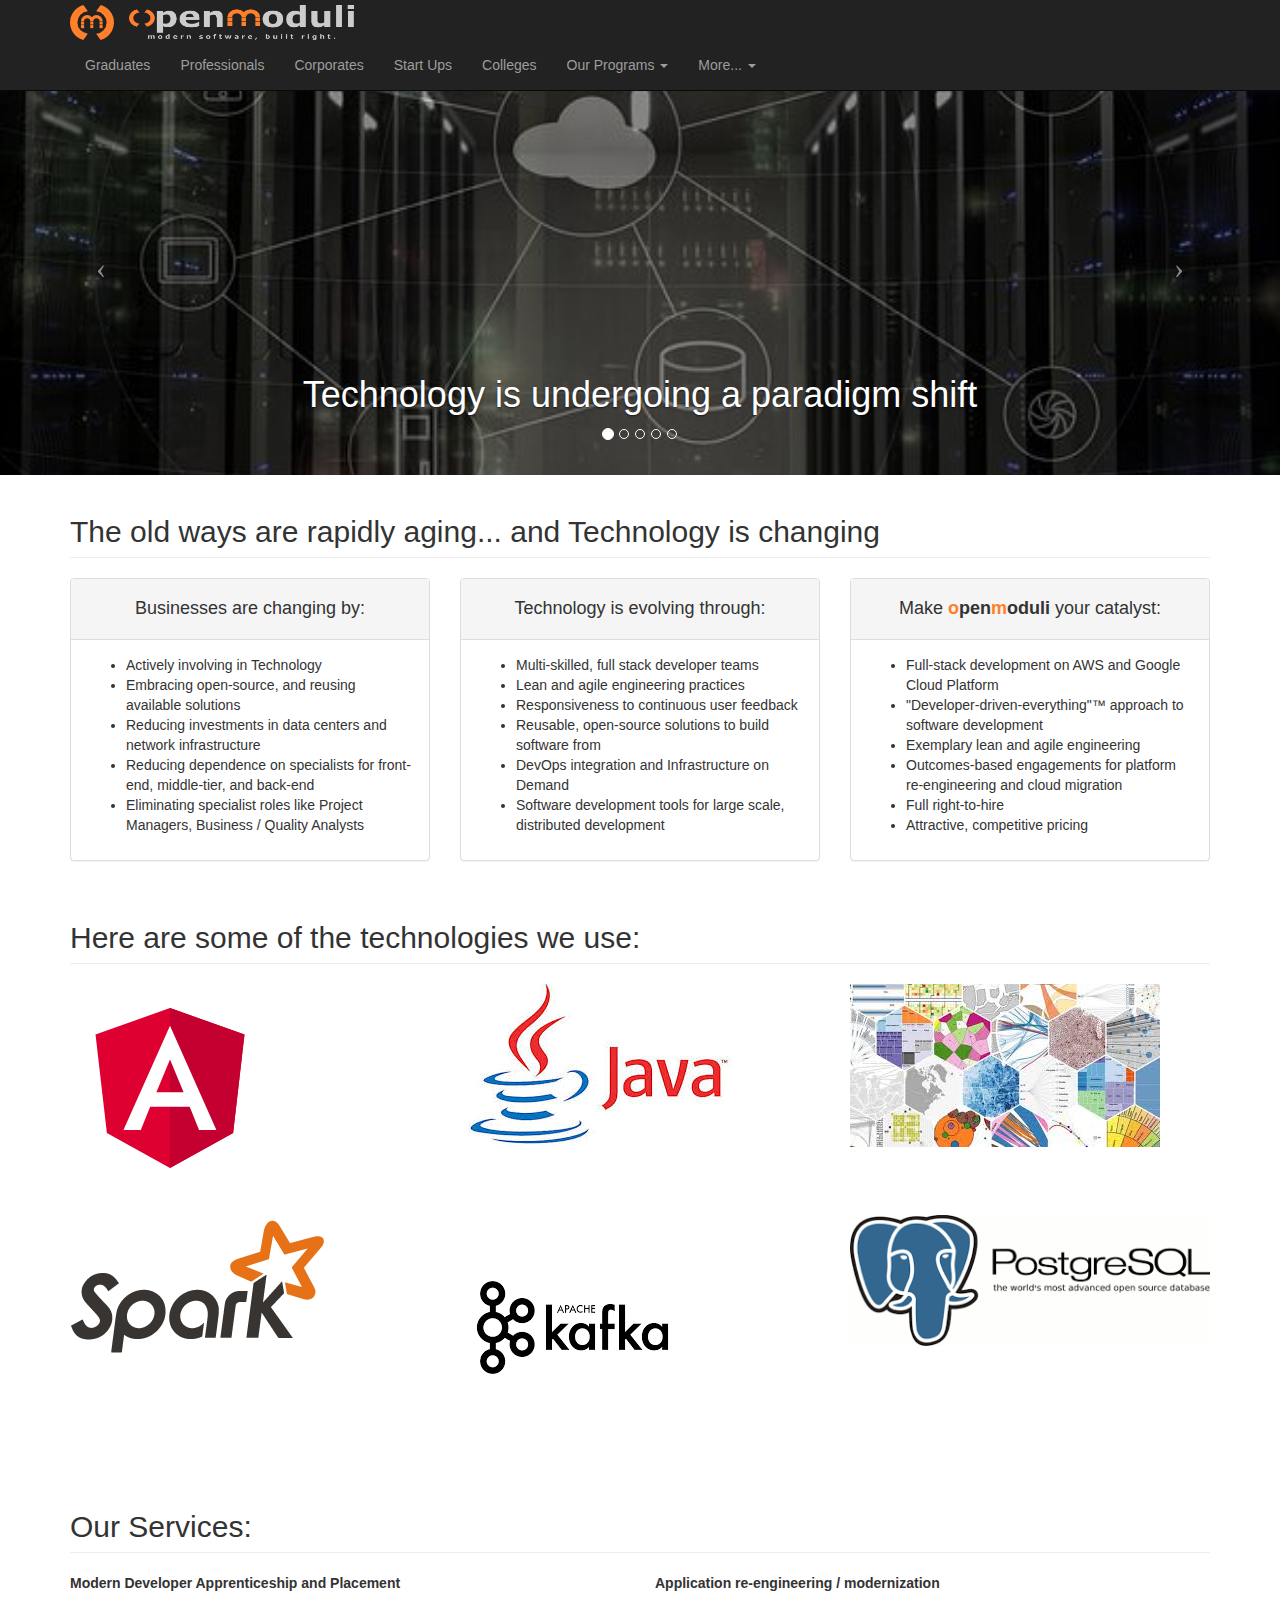
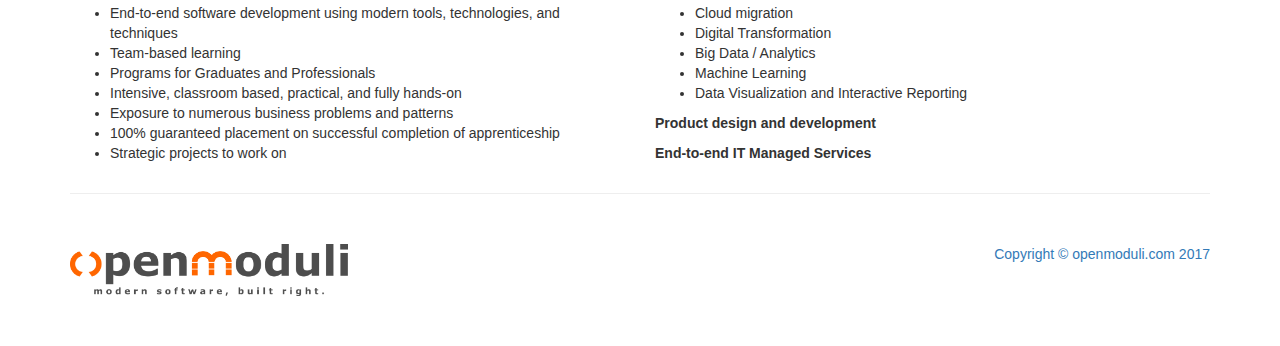
==== commit d277a516: "div changes" ====
--- a/index.html
+++ b/index.html
@@ -61,7 +61,7 @@
  
 					</ul>-->
 
-			</div>
+			<!-- </div> -->
 			<!-- Collect the nav links, forms, and other content for toggling -->
 			<div class="collapse navbar-collapse"
 				id="bs-example-navbar-collapse-1">
